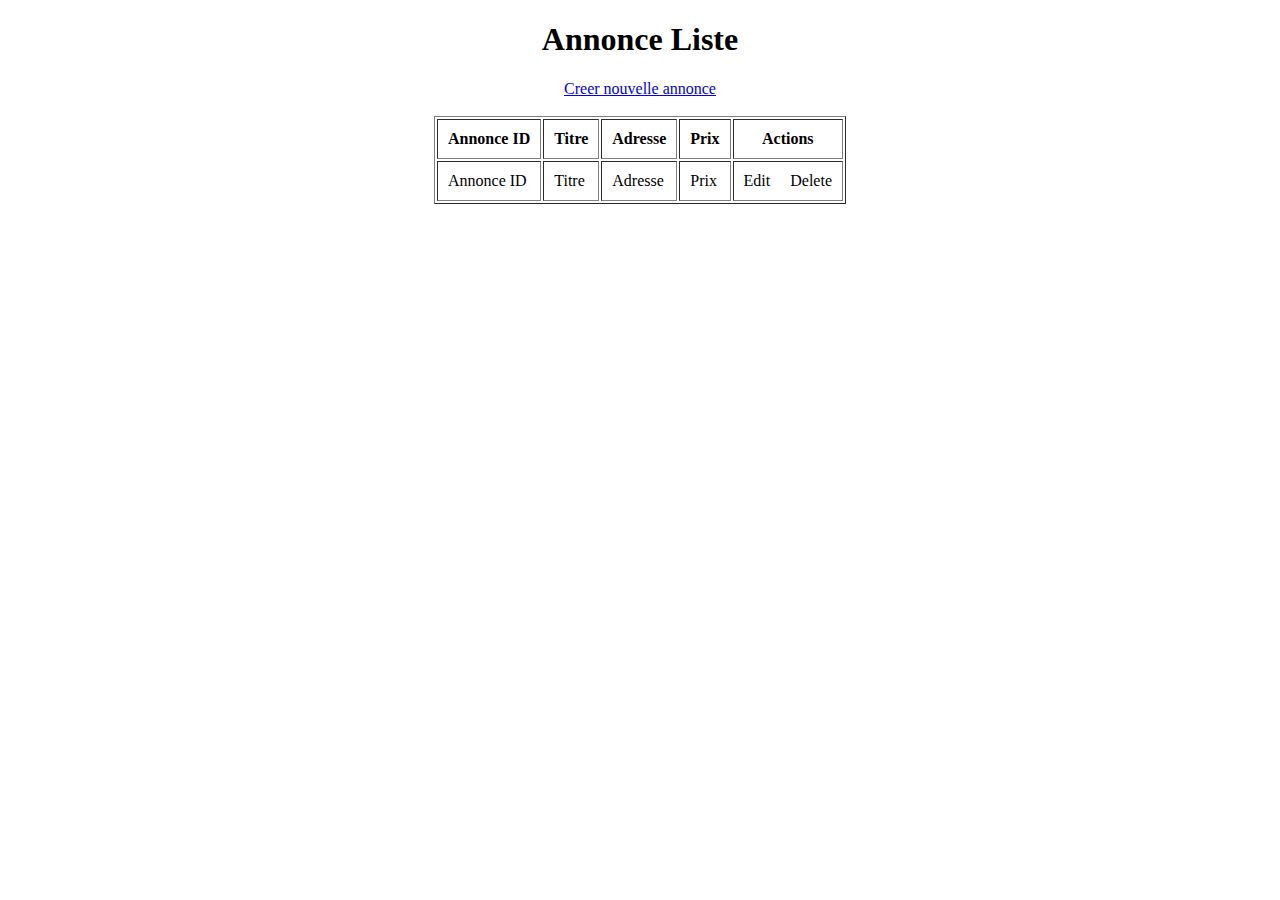
==== Locyadmin/Locy/src/main/resources/templates/index.html @ 539e3279 "rebirth" ====
<!DOCTYPE html>
<html xmlns="http://www.w3.org/1999/xhtml"
      xmlns:th="http://www.thymeleaf.org">
<head>
<meta charset="utf-8">
<title>Annonce</title>
</head>
<body>
<div align="center">
    <h1>Annonce Liste</h1>
    <a href="/new">Creer nouvelle annonce</a>
    <br/><br/>
    <table border="1" cellpadding="10">
        <thead>
            <tr>
                <th>Annonce ID</th>
                <th>Titre</th>
                <th>Adresse</th>
                <th>Prix</th>
                <th>Actions</th>
            </tr>
        </thead>
        <tbody>
            <tr th:each="annonce : ${listAnnonces}">
                <td th:text="${annonce.id}">Annonce ID</td>
                <td th:text="${annonce.titre}">Titre</td>
                <td th:text="${annonce.adresse}">Adresse</td>
                <td th:text="${annonce.prix}">Prix</td>
                <td>
                    <a th:href="@{/edit/{id}(id=${annonce.id})}">Edit</a>
       				&nbsp;&nbsp;&nbsp;
        			<a th:href="@{/delete/{id}(id=${annonce.id})}">Delete</a>
                </td>
            </tr>
        </tbody>
    </table>
</div>   
</body>
</html>
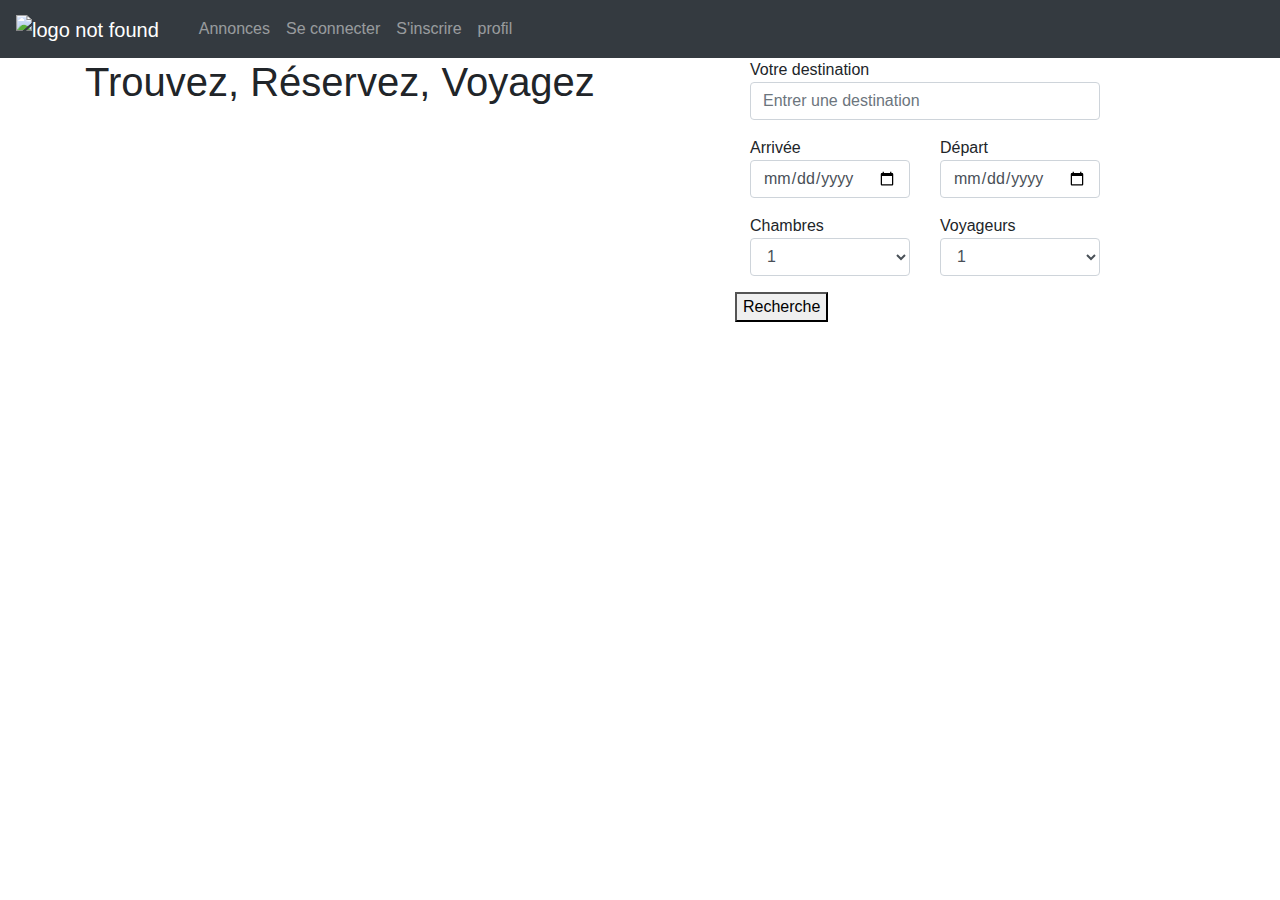
==== commit 55850dfb: "Add static files and homepage" ====
--- a/Locyadmin/Locy/src/main/resources/templates/index.html
+++ b/Locyadmin/Locy/src/main/resources/templates/index.html
@@ -1,39 +1,113 @@
 <!DOCTYPE html>
-<html xmlns="http://www.w3.org/1999/xhtml"
-      xmlns:th="http://www.thymeleaf.org">
-<head>
-<meta charset="utf-8">
-<title>Annonce</title>
-</head>
-<body>
-<div align="center">
-    <h1>Annonce Liste</h1>
-    <a href="/new">Creer nouvelle annonce</a>
-    <br/><br/>
-    <table border="1" cellpadding="10">
-        <thead>
-            <tr>
-                <th>Annonce ID</th>
-                <th>Titre</th>
-                <th>Adresse</th>
-                <th>Prix</th>
-                <th>Actions</th>
-            </tr>
-        </thead>
-        <tbody>
-            <tr th:each="annonce : ${listAnnonces}">
-                <td th:text="${annonce.id}">Annonce ID</td>
-                <td th:text="${annonce.titre}">Titre</td>
-                <td th:text="${annonce.adresse}">Adresse</td>
-                <td th:text="${annonce.prix}">Prix</td>
-                <td>
-                    <a th:href="@{/edit/{id}(id=${annonce.id})}">Edit</a>
-       				&nbsp;&nbsp;&nbsp;
-        			<a th:href="@{/delete/{id}(id=${annonce.id})}">Delete</a>
-                </td>
-            </tr>
-        </tbody>
-    </table>
-</div>   
-</body>
+<html lang="en">
+
+  <head>
+  <meta charset="UTF-8">
+  <meta name="viewport" content="width=device-width, initial-scale=1.0">
+  <meta http-equiv="X-UA-Compatible" content="ie=edge">
+  <link rel="stylesheet" href="https://stackpath.bootstrapcdn.com/bootstrap/4.4.1/css/bootstrap.min.css" integrity="sha384-Vkoo8x4CGsO3+Hhxv8T/Q5PaXtkKtu6ug5TOeNV6gBiFeWPGFN9MuhOf23Q9Ifjh" crossorigin="anonymous">
+  <link rel="stylesheet" href="https://use.fontawesome.com/releases/v5.5.0/css/all.css" integrity="sha384-B4dIYHKNBt8Bc12p+WXckhzcICo0wtJAoU8YZTY5qE0Id1GSseTk6S+L3BlXeVIU" crossorigin="anonymous">
+  <link rel="stylesheet" type="text/css" th:href="@{/css/style.css}"/>
+  <title>Accueil</title>
+  </head>
+  <nav class="navbar navbar-expand-lg navbar-dark bg-dark">
+    <a class="navbar-brand" href="index.html"><img th:src="@{/img/mini_logo.png}" alt="logo not found" class="logo"/></a>
+    <button class="navbar-toggler" type="button" data-toggle="collapse" data-target="#navbarSupportedContent" aria-controls="navbarSupportedContent" aria-expanded="false" aria-label="Toggle navigation">
+      <span class="navbar-toggler-icon"></span>
+    </button>
+  
+    <div class="collapse navbar-collapse" id="navbarSupportedContent">
+      <ul class="navbar-nav mr-auto">
+        <li class="nav-item">
+          <a class="nav-link" href="#"></a>
+        </li>
+
+        <ul class="navbar-nav justify-content-end">
+          <li class="nav-item">
+             <a class="nav-link" href="listeannonces.html">Annonces</a>
+          </li>
+          <li class="nav-item">
+            <a class="nav-link" href="login.html">Se connecter</a>
+          </li>
+          <li class="nav-item">
+            <a class="nav-link" href="inscription.html">S'inscrire</a>
+          </li>
+          <li class="nav-item">
+            <a class="nav-link" href="profil.html">profil</a>
+          </li>
+        </ul>
+      </ul>
+    </div>
+  </nav>
+  
+  <figcaption class="section">
+		<div class="section-center">
+			<div class="container">
+				<div class="row">
+					<div class="col-md-7 col-md-push-5">
+						<div class="booking-cta">
+							<h1>Trouvez, Réservez, Voyagez</h1>
+						</div>
+				  </div>
+					<div class="col-md-4 col-md-pull-7">
+					  <div class="booking-form"> 
+							<form>
+							  <div class="form-group">
+									<span class="form-label">Votre destination</span>
+									<input class="form-control" type="text" placeholder="Entrer une destination" required>
+								</div>
+								<div class="row">
+								  <div class="col-sm-6">
+									  <div class="form-group">
+										  <span class="form-label">Arrivée</span>
+											<input class="form-control" type="date" required>
+										</div>
+									</div>
+								  <div class="col-sm-6">
+										<div class="form-group">
+											<span class="form-label">Départ</span>
+											<input class="form-control" type="date" required>
+										</div>
+								  </div>
+							  </div>
+								<div class="row">
+								  <div class="col-sm-6">
+									  <div class="form-group">
+											<span class="form-label">Chambres</span>
+										  <select class="form-control">
+												<option>1</option>
+												<option>2</option>
+                                                <option>3</option>
+                                                 <option>4</option>
+												<option>5</option>
+										  </select>
+											<span class="select-arrow"></span>
+									  </div>
+									</div>
+									<div class="col-sm-6">
+									  <div class="form-group">
+											<span class="form-label">Voyageurs</span>
+											<select class="form-control">
+												<option>1</option>
+												<option>2</option>
+                                                <option>3</option>
+                                                 <option>4</option>
+												<option>5</option>
+												<option>6</option>
+											</select>
+											<span class="select-arrow"></span>
+										</div>
+									</div>
+								    <div class="form-btn">
+									  <button class="submit-btn">Recherche</button>
+                                    </div>
+								</div>
+						  </form>
+						</div>
+					</div>
+				</div>
+			</div>
+		</div>
+	</figcaption>
+
 </html>